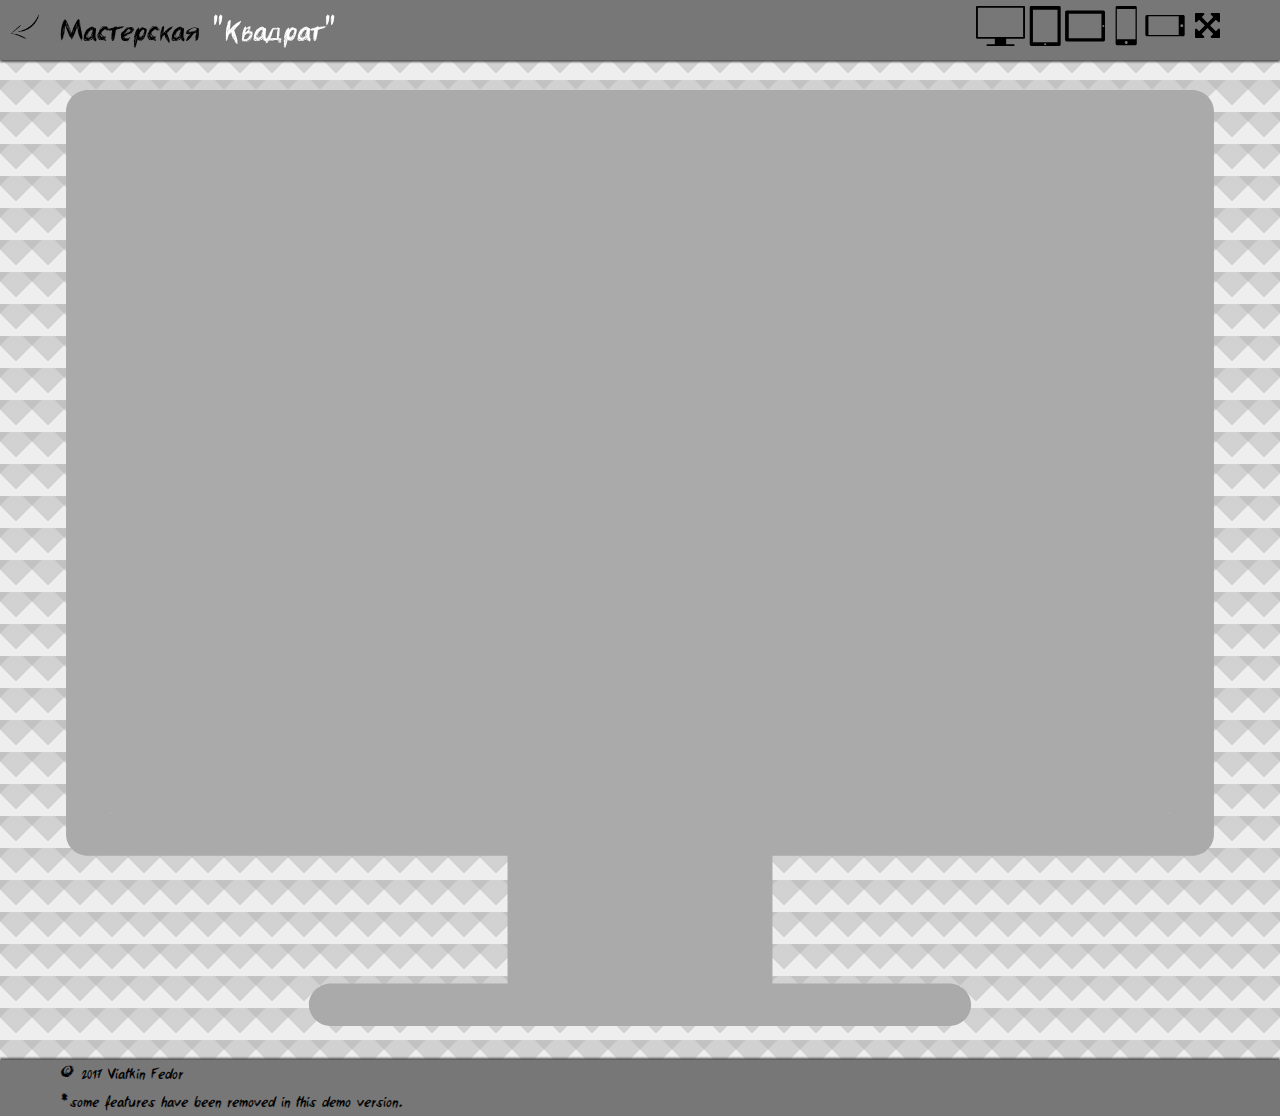
==== pages/portfolio-1.html @ 850f053d "Files for website" ====
<!DOCTYPE html>
<html lang="en">

<head>
	<meta charset="UTF-8">
	<title>One of my works</title>
	<link rel="shortcut icon" href="../img/favicon/favicon.ico" type="image/x-icon">
	<link rel="apple-touch-icon" href="../img/favicon/apple-touch-icon.png">
	<link rel="apple-touch-icon" sizes="72x72" href="../img/favicon/apple-touch-icon-72x72.png">
	<link rel="apple-touch-icon" sizes="114x114" href="img/favicon/apple-touch-icon-114x114.png">
	<link rel="stylesheet" href="../css/main.min.css">
</head>

<body class="portfolio-page">


	<div class="work-sidebar">
		<a href="../index.html" class="return-back"></a>
		<h2 class="work-name">Мастерская <span style="color: #fff">"Квадрат"</span></h2>


		<div class="view-toggle-bar">
			<div class="view-pc"><img src="../img/portfolio-img/frames/pc.svg" alt=""></div>
			<div class="view-tab"><img src="../img/portfolio-img/frames/tab.svg" alt=""></div>
			<div class="view-tab-album"><img src="../img/portfolio-img/frames/tab-album.svg" alt=""></div>
			<div class="view-mobile"><img src="../img/portfolio-img/frames/mobile.svg" alt=""></div>
			<div class="view-mobile-album"><img src="../img/portfolio-img/frames/mobile-album.svg" alt=""></div>
			<div class="view-screen"><img src="../img/portfolio-img/frames/fullscreen.svg" alt=""></div>
		</div>
	</div>
	<div class="work-presentation">
		<div class="work-frame screen-frame">

			<div class="work-frame-inner">
				<iframe src="http://texon.cf/kvadrat-portf/work.html" frameborder="0" class="wf-inner-content"></iframe>
			</div>
			<div class="show-device-panel"></div>
		</div>
		<div class="work-frame work-frame__active pc-frame">
			<div class="work-frame-inner">
				<iframe src="http://texon.cf/kvadrat-portf/work.html" frameborder="0" class="wf-inner-content"></iframe>
			</div>
		</div>
		<div class="work-frame tab-frame">
			<div class="work-frame-inner">
				<iframe src="http://texon.cf/kvadrat-portf/work.html" frameborder="0" class="wf-inner-content"></iframe>
			</div>
		</div>
		<div class="work-frame tab-album-frame">
			<div class="work-frame-inner">
				<iframe src="http://texon.cf/kvadrat-portf/work.html" frameborder="0" class="wf-inner-content"></iframe>
			</div>
		</div>
		<div class="work-frame mobile-frame">
			<div class="work-frame-inner">
				<iframe src="http://texon.cf/kvadrat-portf/work.html" frameborder="0" class="wf-inner-content"></iframe>
			</div>
		</div>
		<div class="work-frame mobile-album-frame">
			<div class="work-frame-inner">
				<iframe src="http://texon.cf/kvadrat-portf/work.html" frameborder="0" class="wf-inner-content"></iframe>
			</div>
		</div>


	</div>

	<div class="work-footer">
		<p>&copy; 2017 Viatkin Fedor</p>
		<p>*some features have been removed in this demo version.</p>
	</div>

	<script src="../js/scripts.min.js"></script>
</body>

</html>
---- css/main.min.css ----
@font-face{font-family:roboto-example;font-weight:400;font-style:normal;src:url(../fonts/RobotoRegular/RobotoRegular.eot);src:url(../fonts/RobotoRegular/RobotoRegular.eot?#iefix) format("embedded-opentype"),url(../fonts/RobotoRegular/RobotoRegular.woff) format("woff"),url(../fonts/RobotoRegular/RobotoRegular.ttf) format("truetype")}@font-face{font-family:roboto-example;font-weight:700;font-style:normal;src:url(../fonts/RobotoBold/RobotoBold.eot);src:url(../fonts/RobotoBold/RobotoBold.eot?#iefix) format("embedded-opentype"),url(../fonts/RobotoBold/RobotoBold.woff) format("woff"),url(../fonts/RobotoBold/RobotoBold.ttf) format("truetype")}@font-face{font-family:handwriting;font-weight:400;font-style:normal;src:url(../fonts/attackofthecucumbers/attackofthecucumbers.eot);src:url(../fonts/attackofthecucumbers/attackofthecucumbers.eot?#iefix) format("embedded-opentype"),url(../fonts/attackofthecucumbers/attackofthecucumbers.woff) format("woff"),url(../fonts/attackofthecucumbers/attackofthecucumbers.ttf) format("truetype")}@font-face{font-family:beer;font-weight:400;font-style:normal;src:url(../fonts/BeerRegular/BeerRegular.eot);src:url(../fonts/BeerRegular/BeerRegular.eot?#iefix) format("embedded-opentype"),url(../fonts/BeerRegular/BeerRegular.woff) format("woff"),url(../fonts/BeerRegular/BeerRegular.ttf) format("truetype")}*{-webkit-box-sizing:border-box;box-sizing:border-box}:after,:before{-webkit-box-sizing:border-box;box-sizing:border-box}::-webkit-input-placeholder{color:#666;opacity:1}:-moz-placeholder{color:#666;opacity:1}::-moz-placeholder{color:#666;opacity:1}:-ms-input-placeholder{color:#666;opacity:1}body input:focus:required:invalid,body textarea:focus:required:invalid{color:#666}body input:required:valid,body textarea:required:valid{color:#666}body,html{height:100%}body{margin:0;font-size:16px;min-width:320px;position:relative;line-height:1.75;font-family:roboto-example,sans-serif;overflow-x:hidden;opacity:1}.img-responsive{display:block;max-width:100%;height:auto}.full-screen{height:100vh;width:100vw}.accent-font-rus{font-family:beer,sans-serif}.accent-font{font-family:handwriting,sans-serif}#main{position:relative;background-color:#000;-webkit-transform-style:preserve-3d;transform-style:preserve-3d;-webkit-perspective:1200px;perspective:1200px;z-index:0;overflow:hidden;-webkit-perspective-origin:center center;perspective-origin:center center;min-height:580px;min-width:768px}.main-2{position:relative;overflow:hidden;-webkit-transform-style:preserve-3d;transform-style:preserve-3d;-webkit-perspective:2000px;perspective:2000px;-webkit-perspective-origin:center center;perspective-origin:center center;z-index:10}.main-facet{position:absolute;color:#ccc;top:0;left:0;height:100%;width:100%;background:-webkit-linear-gradient(45deg,transparent 60%,rgba(20,20,20,.5) 60%),-webkit-linear-gradient(135deg,transparent 60%,rgba(20,20,20,.5) 60%);background:-o-linear-gradient(45deg,transparent 60%,rgba(20,20,20,.5) 60%),-o-linear-gradient(135deg,transparent 60%,rgba(20,20,20,.5) 60%);background:linear-gradient(45deg,transparent 60%,rgba(20,20,20,.5) 60%),linear-gradient(-45deg,transparent 60%,rgba(20,20,20,.5) 60%);background-color:#000;-webkit-background-size:2em 2em;background-size:2em 2em;background-position:center 1em;text-align:center;-webkit-transition:opacity 2s;-o-transition:opacity 2s;transition:opacity 2s;-webkit-transform:translateZ(-100vh);transform:translateZ(-100vh)}.main-name{text-transform:uppercase;font-size:4em;margin:auto auto auto auto}.main-name h1{margin:0 auto}.main-name p{text-transform:none;margin:0 auto}.facet-back{position:absolute;width:80%;height:100%;background-image:url(../img/meme.png);background-repeat:repeat-x;-webkit-background-size:25% auto;background-size:25% auto;background-position:0 100%;-webkit-filter:brightness(.3);filter:brightness(.3)}.facet-back:after{content:" ";position:absolute;left:100%;width:25%;height:100%;background-image:url(../img/meme2.png);-webkit-background-size:100% auto;background-size:100% auto;background-position:0 100%;background-repeat:repeat-x}.facet-name{width:400px;position:absolute;text-align:center;text-transform:uppercase;font-size:2em;margin:auto;-webkit-transition:all 1s;-o-transition:all 1s;transition:all 1s;left:-webkit-calc(50% - 200px);left:calc(50% - 200px)}.facet{position:absolute;height:100%;-webkit-transition:width .5s,-webkit-transform .5s;transition:width .5s,-webkit-transform .5s;-o-transition:transform .5s,width .5s;transition:transform .5s,width .5s;transition:transform .5s,width .5s,-webkit-transform .5s;background-color:#ddd;color:#333;cursor:pointer;z-index:7;-webkit-backface-visibility:visible;backface-visibility:visible}.facet .facet-inner{background:-webkit-linear-gradient(45deg,transparent 60%,rgba(180,180,180,.2) 60%),-webkit-linear-gradient(135deg,transparent 60%,rgba(180,180,180,.2) 60%);background:-o-linear-gradient(45deg,transparent 60%,rgba(180,180,180,.2) 60%),-o-linear-gradient(135deg,transparent 60%,rgba(180,180,180,.2) 60%);background:linear-gradient(45deg,transparent 60%,rgba(180,180,180,.2) 60%),linear-gradient(-45deg,transparent 60%,rgba(180,180,180,.2) 60%);-webkit-background-size:2em 2em;background-size:2em 2em;background-position:center 1em;-moz-user-select:none}.top-facet{top:0;left:0;width:100%;-webkit-transform-origin:0 0;-ms-transform-origin:0 0;transform-origin:0 0;-webkit-transform:rotateX(-90deg);transform:rotateX(-90deg)}.top-facet .facet-name{bottom:70%}.top-facet .facet-breaker{-webkit-transform:rotateZ(-90deg);-ms-transform:rotate(-90deg);transform:rotateZ(-90deg);background-position:75px 0}.top-facet.active-facet{-webkit-transform:rotateX(0);transform:rotateX(0)}.top-facet.hidden-facet:hover{-webkit-transform:rotateX(-79deg);transform:rotateX(-79deg)}.left-facet{top:0;left:0;width:100vmin;-webkit-transform-origin:0 0;-ms-transform-origin:0 0;transform-origin:0 0;-webkit-transform:rotateY(90deg);transform:rotateY(90deg)}.left-facet .facet-name{bottom:50%}.left-facet .facet-breaker{background-position:0 50px}.left-facet.active-facet{-webkit-transform:rotateY(0);transform:rotateY(0);width:100%}.left-facet.active-facet .facet-name{opacity:0}.left-facet.hidden-facet:hover{-webkit-transform:rotateY(90deg) scaleX(1.1);transform:rotateY(90deg) scaleX(1.1)}.right-facet{top:0;right:0;width:100vmin;-webkit-transform-origin:100% 0;-ms-transform-origin:100% 0;transform-origin:100% 0;-webkit-transform:rotateY(-90deg);transform:rotateY(-90deg)}.right-facet .facet-name{bottom:50%}.right-facet .facet-breaker{background-position:75px 50px}.right-facet.active-facet{-webkit-transform:rotateY(0);transform:rotateY(0);width:100%}.right-facet.hidden-facet:hover{-webkit-transform:rotateY(-90deg) scaleX(1.1);transform:rotateY(-90deg) scaleX(1.1)}.bottom-facet{top:0;left:0;width:100%;-webkit-transform-origin:0 100%;-ms-transform-origin:0 100%;transform-origin:0 100%;-webkit-transform:rotateX(90deg);transform:rotateX(90deg)}.bottom-facet .facet-name{bottom:0}.bottom-facet .facet-breaker{-webkit-transform:rotateZ(90deg);-ms-transform:rotate(90deg);transform:rotateZ(90deg);background-position:75px 0}.bottom-facet.active-facet{-webkit-transform:rotateX(0);transform:rotateX(0)}.bottom-facet.hidden-facet:hover{-webkit-transform:rotateX(79deg);transform:rotateX(79deg)}.bottom-facet.hidden-facet,.top-facet.hidden-facet{z-index:6}.left-facet.hidden-facet,.right-facet.hidden-facet{z-index:5}.active-facet{cursor:default;z-index:10}.active-facet .facet-breaker{visibility:visible;opacity:1;-webkit-transition:all 1s .5s;-o-transition:all 1s .5s;transition:all 1s .5s}.active-facet .facet-content{visibility:visible;opacity:1;-webkit-transition:all 1s .5s;-o-transition:all 1s .5s;transition:all 1s .5s}.active-facet .facet-name{bottom:75%}.facet-inner{position:absolute;display:-webkit-box;display:-webkit-flex;display:-ms-flexbox;display:flex;width:100%;height:100%;border:20px solid #000;z-index:4}.facet-breaker{visibility:hidden;opacity:0;cursor:pointer;position:absolute;bottom:50px;left:50%;width:75px;height:50px;background-image:url(../img/black-arrow.png);-webkit-background-size:150px 100px;background-size:150px 100px;background-position:0 50px;margin-left:-37.5px;z-index:20;-webkit-transition:all .5s;-o-transition:all .5s;transition:all .5s}.facet-content{visibility:hidden;opacity:0;margin:auto;-webkit-transition:all .5s;-o-transition:all .5s;transition:all .5s;max-height:70%}.facet-content ul{padding:0;list-style-type:none;text-decoration:none;letter-spacing:2px;text-align:left}.facet-content ul li{margin-top:.4em}.facet-content ul a{color:#333;text-decoration:none}.facet-content ul a:hover{text-decoration:underline}.facet-content ul .fa{position:relative;width:25px;margin-right:15px;font-size:1.5em}.portfolio-line,.skills-line{position:relative;display:-webkit-box;display:-webkit-flex;display:-ms-flexbox;display:flex;margin-bottom:50px;margin:0 auto 50px auto;-webkit-box-pack:center;-webkit-justify-content:center;-ms-flex-pack:center;justify-content:center}.skills-line__first .skill-item{width:100px}.skills-line__second .skill-item{width:60px}.skill-item{font-weight:900;font-size:1.25em;text-transform:uppercase;text-align:center;margin:auto 20px}.skill-item p{margin:0}.skill-item img{display:inline-block}.tbc{display:block;position:absolute;left:100%;bottom:0;width:180px}.portfolio-line{display:none;margin-bottom:10px}.portfolio-line__active{display:-webkit-box;display:-webkit-flex;display:-ms-flexbox;display:flex}.next-line,.prev-line{position:absolute;top:50%;content:"";width:75px;height:50px;background-image:url(../img/black-arrow.png);-webkit-background-size:150px 100px;background-size:150px 100px;cursor:pointer}.prev-line{right:100%;background-position:0 0}.next-line{left:100%;background-position:75px 0}.portfolio-item{position:relative;-webkit-border-radius:5px;border-radius:5px;max-width:300px;margin:10px;-webkit-transition:all .5s;-o-transition:all .5s;transition:all .5s}.portfolio-item:hover .portfolio-descr{visibility:visible;opacity:1}.portfolio-descr{font-family:beer,sans-serif;visibility:hidden;opacity:0;position:absolute;top:0;left:0;width:100%;height:100%;-webkit-border-radius:5px;border-radius:5px;padding:15px;background-color:rgba(0,0,0,.8);-webkit-transition:all .3s;-o-transition:all .3s;transition:all .3s}.portfolio-name{display:-webkit-box;display:-webkit-flex;display:-ms-flexbox;display:flex;-webkit-box-orient:vertical;-webkit-box-direction:normal;-webkit-flex-direction:column;-ms-flex-direction:column;flex-direction:column;-webkit-justify-content:space-around;-ms-flex-pack:distribute;justify-content:space-around;text-align:center;font-size:1.25em;color:#ccc;line-height:1.2;height:70%;margin:0}.portfolio-name .accent{display:block;font-size:1.5em}.portfolio-more{display:block;text-decoration:none;position:absolute;bottom:10%;left:20%;text-align:center;color:#ccc;width:60%;border:2px solid #ccc;text-transform:uppercase;-webkit-transition:all .5s;-o-transition:all .5s;transition:all .5s}.portfolio-more:hover{color:#333;background-color:#ccc}.accent{color:#a00}.about-me{position:absolute;top:10%;left:0;width:100%;height:70%;overflow-y:auto;text-align:center;font-size:1.25em;padding-left:20px;padding-right:20px;margin-bottom:10px;-webkit-transition:all 1s;-o-transition:all 1s;transition:all 1s}.about-me h2{font-weight:400;margin-top:0;margin-bottom:10px}.about-me li,.about-me p{line-height:1.5;padding:0;margin:5px}.about-me ul{margin-left:3%;padding:0}.about-me ul li{margin-left:20px}.about-me ul .list-name{margin:0 0 20px 0;font-size:1.2em}.about-me:not(.active-about){opacity:0;visibility:hidden}.site-problem{margin-top:100px}.site-problem .site-screen{max-width:400px;border:5px solid #555;margin-bottom:15px}.next-about,.open-facet,.prev-about{cursor:pointer;text-decoration:underline}.work-sidebar{padding-left:60px;padding-right:60px;display:-webkit-box;display:-webkit-flex;display:-ms-flexbox;display:flex;position:fixed;-webkit-box-pack:justify;-webkit-justify-content:space-between;-ms-flex-pack:justify;justify-content:space-between;-webkit-box-align:center;-webkit-align-items:center;-ms-flex-align:center;align-items:center;width:100%;font-family:beer,sans-serif;z-index:10;background-color:#777;overflow:hidden;-webkit-box-shadow:0 2px 2px #555;box-shadow:0 2px 2px #555}.work-sidebar .work-name{margin:0;padding:0;display:block;font-size:32px;font-weight:400}.work-sidebar .return-back{display:block;position:absolute;width:40px;top:20%;left:0;height:30px;background-image:url(../img/black-arrow.png);-webkit-background-size:90px 60px;background-size:90px 60px;background-position:0 30px;cursor:pointer}.view-toggle-bar{height:60px;display:-webkit-box;display:-webkit-flex;display:-ms-flexbox;display:flex;-webkit-box-pack:justify;-webkit-justify-content:space-between;-ms-flex-pack:justify;justify-content:space-between;-webkit-box-align:center;-webkit-align-items:center;-ms-flex-align:center;align-items:center}.view-toggle-bar div{cursor:pointer}.view-toggle-bar img{height:40px}.view-toggle-bar .view-screen{margin-left:10px}.view-toggle-bar .view-screen img{height:25px}.work-presentation{width:100%;min-height:100%;position:relative;display:-webkit-box;display:-webkit-flex;display:-ms-flexbox;display:flex}.work-frame{content:" ";display:none;position:relative;margin:auto;margin-top:90px;margin-bottom:30px;-webkit-background-size:100% auto;background-size:100% auto;background-repeat:no-repeat;background-position:fixed}.work-frame__active{display:block}.work-frame-inner{position:absolute;overflow:hidden;background-color:#aaa;-webkit-border-radius:2px;border-radius:2px}.work-frame-inner .wf-inner-content{width:100%;height:100%}.screen-frame{height:-webkit-calc(100vh);height:calc(100vh);width:100%;margin:0;position:absolute;z-index:20}.screen-frame .work-frame-inner{height:-webkit-calc(100vh);height:calc(100vh);width:100%;left:0;top:0}.show-device-panel{position:absolute;content:" ";left:50%;top:0;height:15px;width:30px;background:-webkit-linear-gradient(135deg,transparent 66%,rgba(200,200,200,.8) 66%),-webkit-linear-gradient(45deg,transparent 66%,rgba(200,200,200,.8) 66%);background:-o-linear-gradient(135deg,transparent 66%,rgba(200,200,200,.8) 66%),-o-linear-gradient(45deg,transparent 66%,rgba(200,200,200,.8) 66%);background:linear-gradient(-45deg,transparent 66%,rgba(200,200,200,.8) 66%),linear-gradient(45deg,transparent 66%,rgba(200,200,200,.8) 66%);-webkit-background-size:30px 15px;background-size:30px 15px;background-repeat:no-repeat;background-position:center 0;background-color:#444;-webkit-border-bottom-left-radius:5px;border-bottom-left-radius:5px;-webkit-border-bottom-right-radius:5px;border-bottom-right-radius:5px;cursor:pointer;-webkit-transition:height .5s,-webkit-transform .5s;transition:height .5s,-webkit-transform .5s;-o-transition:transform .5s,height .5s;transition:transform .5s,height .5s;transition:transform .5s,height .5s,-webkit-transform .5s}.show-device-panel:hover{-webkit-transform:scale(1.2);-ms-transform:scale(1.2);transform:scale(1.2)}.screen-frame.shown-bar{position:relative;z-index:1;margin-top:60px}.pc-frame{height:940px;min-width:1148px;background-image:url(../img/portfolio-img/frames/pc-bg.svg)}.pc-frame .work-frame-inner{height:684px;width:1060px;left:44px;top:40px}.tab-frame{min-width:732px;height:942px;background-image:url(../img/portfolio-img/frames/tab-bg.svg)}.tab-frame .work-frame-inner{height:774px;width:584px;left:74px;top:86px}.tab-album-frame{min-width:942px;height:740px;background-image:url(../img/portfolio-img/frames/tab-album-bg.svg)}.tab-album-frame .work-frame-inner{width:774px;height:584px;left:86px;top:74px}.mobile-frame{min-width:396px;height:736px;background-image:url(../img/portfolio-img/frames/mobile-bg.svg)}.mobile-frame .work-frame-inner{width:352px;height:570px;left:22px;top:56px;overflow-x:hidden}.mobile-album-frame{min-width:736px;height:396px;background-image:url(../img/portfolio-img/frames/mobile-album-bg.svg)}.mobile-album-frame .work-frame-inner{width:570px;height:352px;left:56px;top:22px}.portfolio-page{background:-webkit-linear-gradient(45deg,transparent 60%,rgba(180,180,180,.5) 60%),-webkit-linear-gradient(135deg,transparent 60%,rgba(180,180,180,.5) 60%);background:-o-linear-gradient(45deg,transparent 60%,rgba(180,180,180,.5) 60%),-o-linear-gradient(135deg,transparent 60%,rgba(180,180,180,.5) 60%);background:linear-gradient(45deg,transparent 60%,rgba(180,180,180,.5) 60%),linear-gradient(-45deg,transparent 60%,rgba(180,180,180,.5) 60%);background-color:#eee;-webkit-background-size:2em 2em;background-size:2em 2em;background-position:center 1em}.work-footer{width:100%;background-color:#777;-webkit-box-shadow:0 -2px 2px #555;box-shadow:0 -2px 2px #555;font-family:beer,sans-serif;padding-left:60px;display:-webkit-box;display:-webkit-flex;display:-ms-flexbox;display:flex;-webkit-box-orient:vertical;-webkit-box-direction:normal;-webkit-flex-direction:column;-ms-flex-direction:column;flex-direction:column;-webkit-justify-content:space-around;-ms-flex-pack:distribute;justify-content:space-around}.work-footer p{margin:0;padding:0}@media only screen and (max-width:1130px){.next-line,.prev-line{position:absolute;top:100%}.next-line{left:50%}.prev-line{right:50%}.tbc{display:none}}@media only screen and (min-width:1400px){body{font-size:20px}}
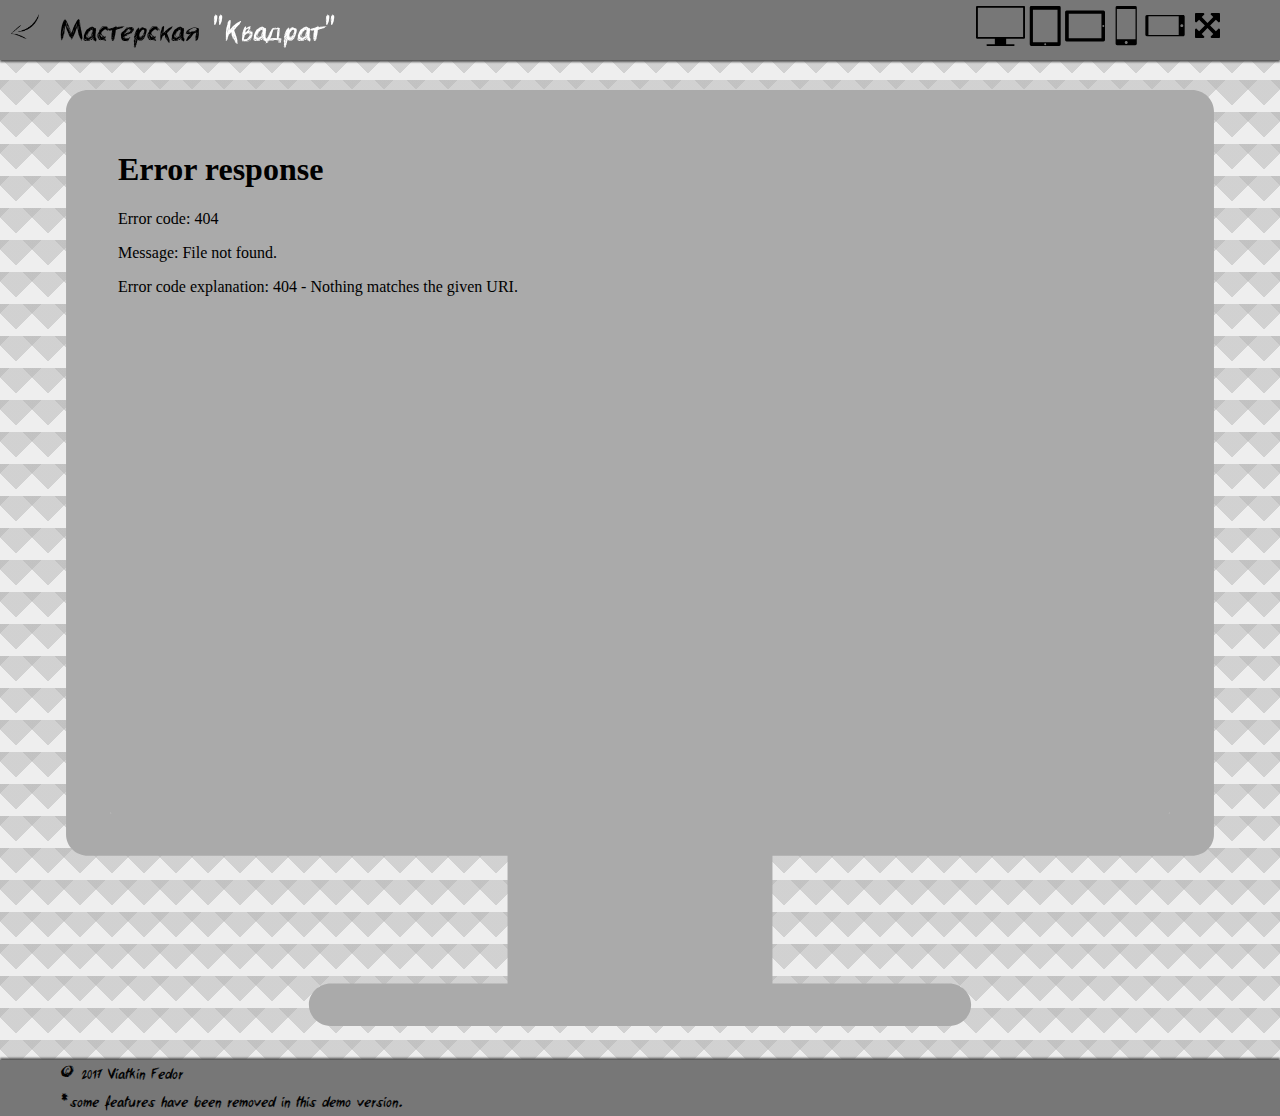
==== commit 372068a5: "change pages" ====
--- a/pages/portfolio-1.html
+++ b/pages/portfolio-1.html
@@ -32,33 +32,33 @@
 		<div class="work-frame screen-frame">
 
 			<div class="work-frame-inner">
-				<iframe src="http://texon.cf/kvadrat-portf/work.html" frameborder="0" class="wf-inner-content"></iframe>
+				<iframe src="../portf/kvadrat-portf/work.html" frameborder="0" class="wf-inner-content"></iframe>
 			</div>
 			<div class="show-device-panel"></div>
 		</div>
 		<div class="work-frame work-frame__active pc-frame">
 			<div class="work-frame-inner">
-				<iframe src="http://texon.cf/kvadrat-portf/work.html" frameborder="0" class="wf-inner-content"></iframe>
+				<iframe src="../portf/kvadrat-portf/work.html" frameborder="0" class="wf-inner-content"></iframe>
 			</div>
 		</div>
 		<div class="work-frame tab-frame">
 			<div class="work-frame-inner">
-				<iframe src="http://texon.cf/kvadrat-portf/work.html" frameborder="0" class="wf-inner-content"></iframe>
+				<iframe src="../portf/kvadrat-portf/work.html" frameborder="0" class="wf-inner-content"></iframe>
 			</div>
 		</div>
 		<div class="work-frame tab-album-frame">
 			<div class="work-frame-inner">
-				<iframe src="http://texon.cf/kvadrat-portf/work.html" frameborder="0" class="wf-inner-content"></iframe>
+				<iframe src="../portf/kvadrat-portf/work.html" frameborder="0" class="wf-inner-content"></iframe>
 			</div>
 		</div>
 		<div class="work-frame mobile-frame">
 			<div class="work-frame-inner">
-				<iframe src="http://texon.cf/kvadrat-portf/work.html" frameborder="0" class="wf-inner-content"></iframe>
+				<iframe src="../portf/kvadrat-portf/work.html" frameborder="0" class="wf-inner-content"></iframe>
 			</div>
 		</div>
 		<div class="work-frame mobile-album-frame">
 			<div class="work-frame-inner">
-				<iframe src="http://texon.cf/kvadrat-portf/work.html" frameborder="0" class="wf-inner-content"></iframe>
+				<iframe src="../portf/kvadrat-portf/work.html" frameborder="0" class="wf-inner-content"></iframe>
 			</div>
 		</div>
 
